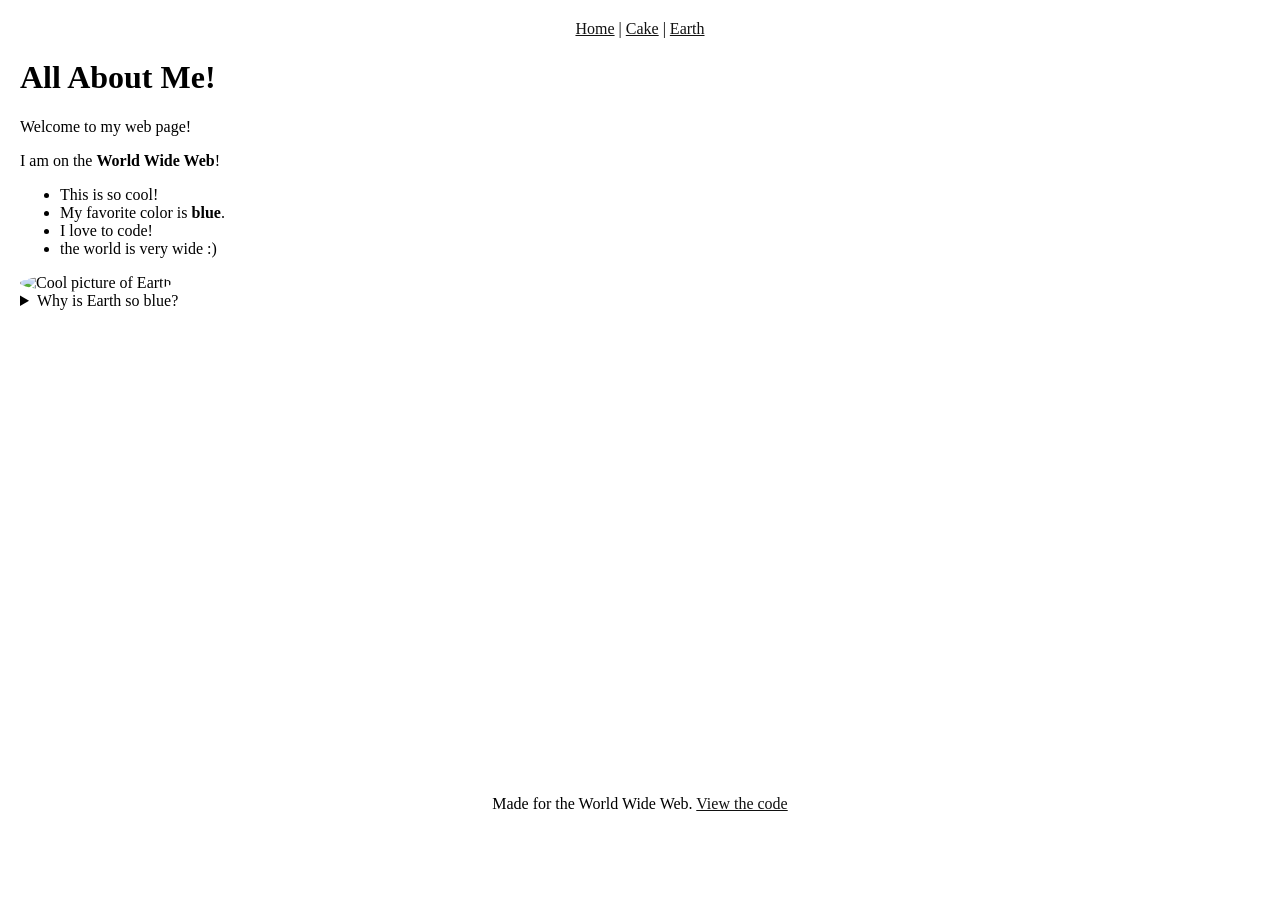
==== index.html @ e878a9e9 "hackclub stuff" ====
<!DOCTYPE html>
<html lang="en">
    <head>
        <meta charset="UTF-8">
        <meta name="viewport" content="width=device-width, initial-scale=1.0">
        <title>All About Me!</title>
        <link rel="icon" href="data:image/svg+xml,%3Csvg xmlns='http://www.w3.org/2000/svg' viewBox='0 0 100 100'%3E%3Ctext y='.9em' font-size='90'%3E🌎%3C/text%3E%3C/svg%3E">
        <link rel="stylesheet" href="styles.css">
        <link rel="preconnect" href="https://fonts.googleapis.com">
        <link rel="preconnect" href="https://fonts.gstatic.com" crossorigin>
        <link href="https://fonts.googleapis.com/css2?family=Isometra&display=swap" rel="stylesheet">
        <style>
            body { margin: 0; padding: 20px; }
            .container { flex-direction: column; gap: 20px; height: auto; min-height: 80vh; }
            img { max-width: 100%; height: auto; border-radius: 50%; transition: transform 1s; }
            img:hover { transform: rotate(20deg); }
            a { color: #111; }
            a:hover, a:focus-visible { color: #000070; }
            nav, footer { text-align: center; }
            summary { cursor: pointer; }
            @media (prefers-reduced-motion: reduce) { img { transition: none; } }
        </style>
    </head>
    <body>
        <nav aria-label="Main"><a href="index.html" aria-current="page">Home</a> | <a href="vibes.html">Cake</a> | <a href="earth.html">Earth</a></nav>
        <main class="container">
            <div class="text-content">
                <h1>All About Me!</h1>
                <p>Welcome to my web page!</p>
                <p>I am on the <b>World Wide Web</b>!</p>
            </div>
            <ul>
                <li>This is so cool!</li>
                <li>My favorite color is <b class="blue">blue</b>.</li>
                <li>I love to code!</li>
                <li>the world is very wide :)</li>
            </ul>
            <img src="https://upload.wikimedia.org/wikipedia/commons/thumb/7/70/The_Blue_Marble%2C_AS17-148-22727.jpg/500px-The_Blue_Marble%2C_AS17-148-22727.jpg" alt="Cool picture of Earth" width="400" height="400"/>
            <details>
                <summary>Why is Earth so blue?</summary>
                <p>Oceans cover about 71% of Earth's surface!</p>
            </details>
        </main>
        <footer><p>Made for the World Wide Web. <a href="https://github.com/VivaanCode/example1">View the code</a></p></footer>
    </body>
</html>
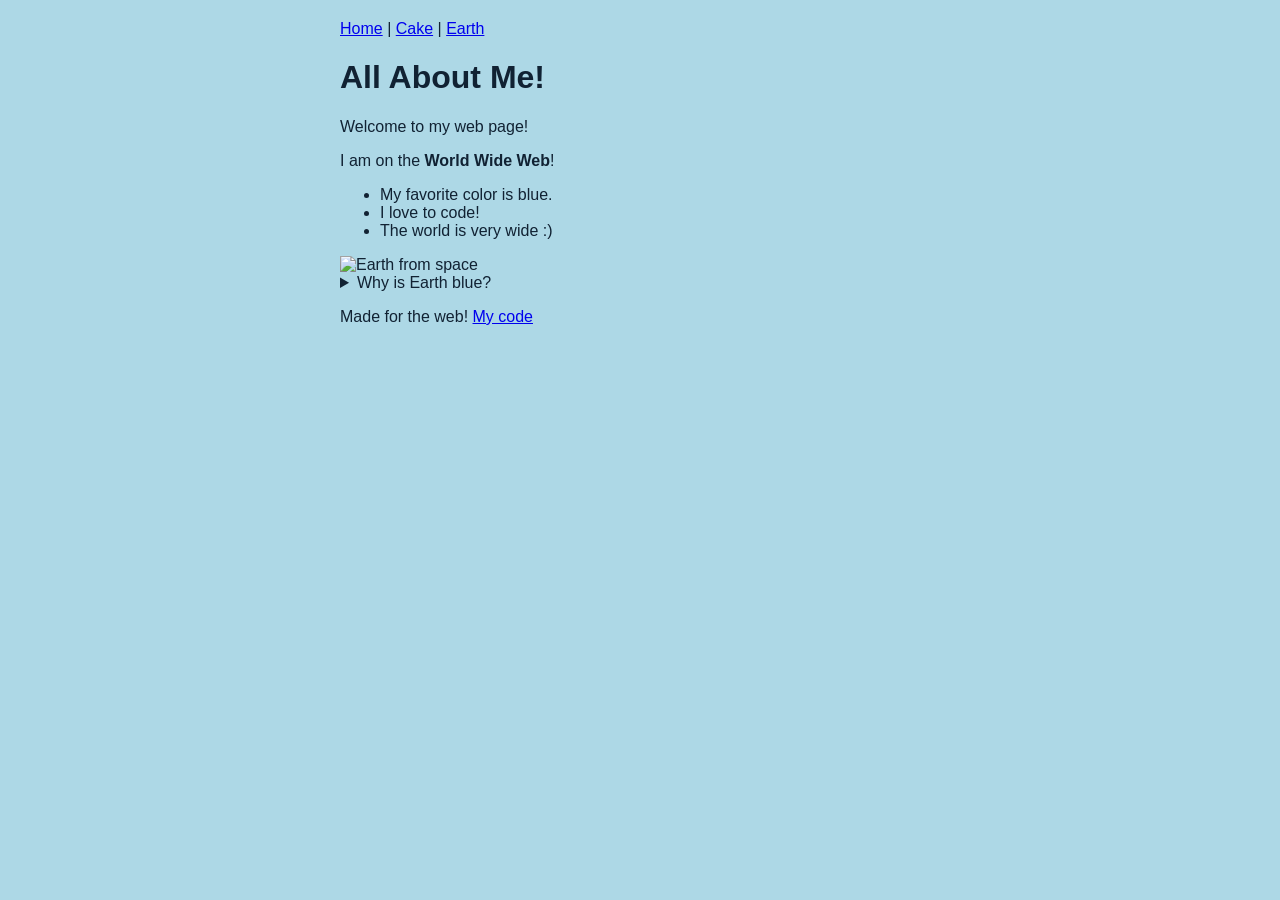
==== commit 1bf48387: "hackclub stuff" ====
--- a/index.html
+++ b/index.html
@@ -1,46 +1,29 @@
 <!DOCTYPE html>
 <html lang="en">
-    <head>
-        <meta charset="UTF-8">
-        <meta name="viewport" content="width=device-width, initial-scale=1.0">
-        <title>All About Me!</title>
-        <link rel="icon" href="data:image/svg+xml,%3Csvg xmlns='http://www.w3.org/2000/svg' viewBox='0 0 100 100'%3E%3Ctext y='.9em' font-size='90'%3E🌎%3C/text%3E%3C/svg%3E">
-        <link rel="stylesheet" href="styles.css">
-        <link rel="preconnect" href="https://fonts.googleapis.com">
-        <link rel="preconnect" href="https://fonts.gstatic.com" crossorigin>
-        <link href="https://fonts.googleapis.com/css2?family=Isometra&display=swap" rel="stylesheet">
-        <style>
-            body { margin: 0; padding: 20px; }
-            .container { flex-direction: column; gap: 20px; height: auto; min-height: 80vh; }
-            img { max-width: 100%; height: auto; border-radius: 50%; transition: transform 1s; }
-            img:hover { transform: rotate(20deg); }
-            a { color: #111; }
-            a:hover, a:focus-visible { color: #000070; }
-            nav, footer { text-align: center; }
-            summary { cursor: pointer; }
-            @media (prefers-reduced-motion: reduce) { img { transition: none; } }
-        </style>
-    </head>
-    <body>
-        <nav aria-label="Main"><a href="index.html" aria-current="page">Home</a> | <a href="vibes.html">Cake</a> | <a href="earth.html">Earth</a></nav>
-        <main class="container">
-            <div class="text-content">
-                <h1>All About Me!</h1>
-                <p>Welcome to my web page!</p>
-                <p>I am on the <b>World Wide Web</b>!</p>
-            </div>
-            <ul>
-                <li>This is so cool!</li>
-                <li>My favorite color is <b class="blue">blue</b>.</li>
-                <li>I love to code!</li>
-                <li>the world is very wide :)</li>
-            </ul>
-            <img src="https://upload.wikimedia.org/wikipedia/commons/thumb/7/70/The_Blue_Marble%2C_AS17-148-22727.jpg/500px-The_Blue_Marble%2C_AS17-148-22727.jpg" alt="Cool picture of Earth" width="400" height="400"/>
-            <details>
-                <summary>Why is Earth so blue?</summary>
-                <p>Oceans cover about 71% of Earth's surface!</p>
-            </details>
-        </main>
-        <footer><p>Made for the World Wide Web. <a href="https://github.com/VivaanCode/example1">View the code</a></p></footer>
-    </body>
+<head>
+    <meta charset="UTF-8">
+    <meta name="viewport" content="width=device-width, initial-scale=1.0">
+    <title>All About Me!</title>
+    <link rel="icon" href="favicon.svg" type="image/svg+xml">
+    <link rel="stylesheet" href="styles.css">
+</head>
+<body>
+    <nav><a href="index.html">Home</a> | <a href="vibes.html">Cake</a> | <a href="earth.html">Earth</a></nav>
+    <main>
+        <h1>All About Me!</h1>
+        <p>Welcome to my web page!</p>
+        <p>I am on the <b>World Wide Web</b>!</p>
+        <ul>
+            <li>My favorite color is blue.</li>
+            <li>I love to code!</li>
+            <li>The world is very wide :)</li>
+        </ul>
+        <img src="https://upload.wikimedia.org/wikipedia/commons/thumb/7/70/The_Blue_Marble%2C_AS17-148-22727.jpg/500px-The_Blue_Marble%2C_AS17-148-22727.jpg" alt="Earth from space" width="300">
+        <details>
+            <summary>Why is Earth blue?</summary>
+            <p>Oceans cover about 71% of Earth!</p>
+        </details>
+    </main>
+    <footer><p>Made for the web! <a href="https://github.com/VivaanCode/example1">My code</a></p></footer>
+</body>
 </html>
--- a/styles.css
+++ b/styles.css
@@ -0,0 +1,17 @@
+body {
+    background: lightblue;
+    color: #123;
+    font-family: sans-serif;
+    max-width: 600px;
+    margin: auto;
+    padding: 20px;
+}
+
+img {
+    max-width: 100%;
+    height: auto;
+}
+
+a:hover {
+    color: purple;
+}
